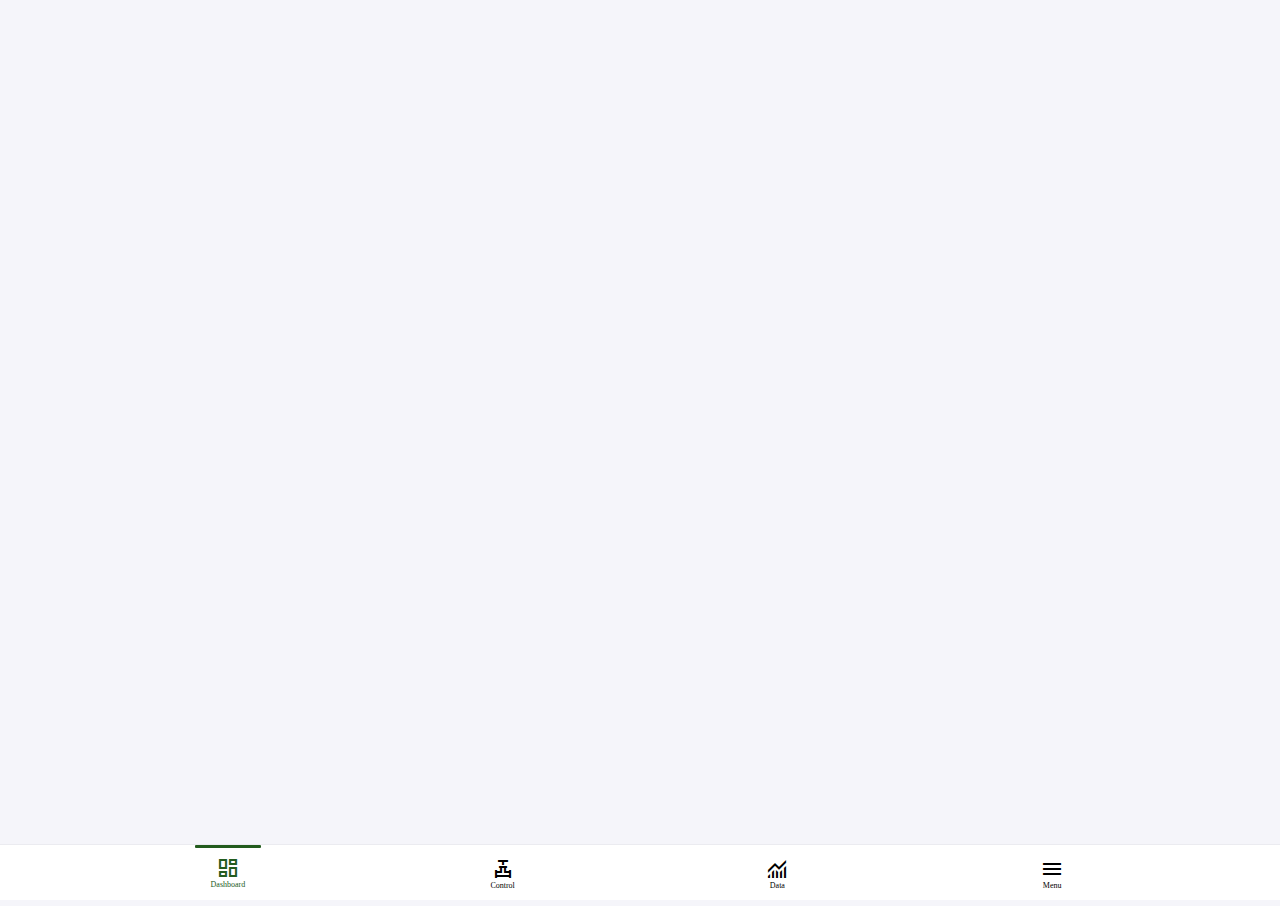
==== views/dashboard.html @ d2212e33 "raspberry pi integration" ====
<!DOCTYPE html>
<html lang="en">
  <head>
    <meta charset="UTF-8" />
    <meta name="viewport" content="width=device-width, initial-scale=1.0" />
    <link
      rel="stylesheet"
      href="https://fonts.googleapis.com/css2?family=Material+Symbols+Outlined:opsz,wght,FILL,GRAD@24,400,0,0"
    />
    <link rel="stylesheet" href="../styles/reset.css" />
    <link rel="stylesheet" href="../assets/css/dashboard.css" />

    <title>Dashboard</title>
  </head>
  <body>
    <div class="container">
      <nav>
        <li class="active">
          <a href="">
            <hr />
            <span class="material-symbols-outlined">dashboard</span>
            <h3>Dashboard</h3>
          </a>
        </li>
        <li class="default">
          <a href="control.html">
            <hr />
            <span class="material-symbols-outlined">valve</span>
            <h3>Control</h3>
          </a>
        </li>
        <li class="default">
          <a href="data.html">
            <hr />
            <span class="material-symbols-outlined">monitoring</span>
            <h3>Data</h3>
          </a>
        </li>
        <li class="default">
          <a href="menu.html">
            <hr />
            <span class="material-symbols-outlined">menu</span>
            <h3>Menu</h3>
          </a>
        </li>
      </nav>
      <div class="content">
        <iframe
          src="http://localhost:1880/ui/#!/0?socketid=fu1yJuzWp4F92oKlAAAA"
          frameborder="0"
        ></iframe>
      </div>
    </div>
  </body>
</html>
---- assets/css/dashboard.css ----
h3 {
  font-size: 0.5rem;
  font-weight: 500;
  margin-top: 1px;
}

body {
  background-color: #f5f5fa;
  font-family: "Clash Grotesk";
}

.container {
  height: 100vh;
  display: flex;
  flex-direction: column-reverse;
  justify-content: space-between;
  align-items: center;
}

nav {
  display: flex;
  align-items: center;
  justify-content: space-evenly;
  align-items: center;
  background-color: white;
  width: 100vw;
  height: 56px;

  border: solid 1px;
  border-color: #ebebf0;
  border-left: none;
  border-right: none;
  border-bottom: none;
  li {
    width: 5.859375rem;
  }
  li a {
    display: flex;
    justify-content: center;
    align-items: center;
    flex-direction: column;
  }
}

.content {
  height: 100vh;
}

.default {
  hr {
    visibility: hidden;
  }
  h3 {
    padding-bottom: 1rem;
  }
}

.active {
  color: #235c1e;
  hr {
    border-radius: 1px;

    border: solid 3px;
    border-left: none;
    border-right: none;
    border-bottom: none;
    margin: 0px;
    padding: 0px;
    color: #235c1e;
    width: 4.125rem;
  }
  span {
    padding-top: 0.5rem;
  }
  h3 {
    padding-bottom: 0.6rem;
  }
}

iframe {
  /* margin-top: 3rem; */
  padding-top: 5rem;
  width: 100vw;
  height: 100vh;
}
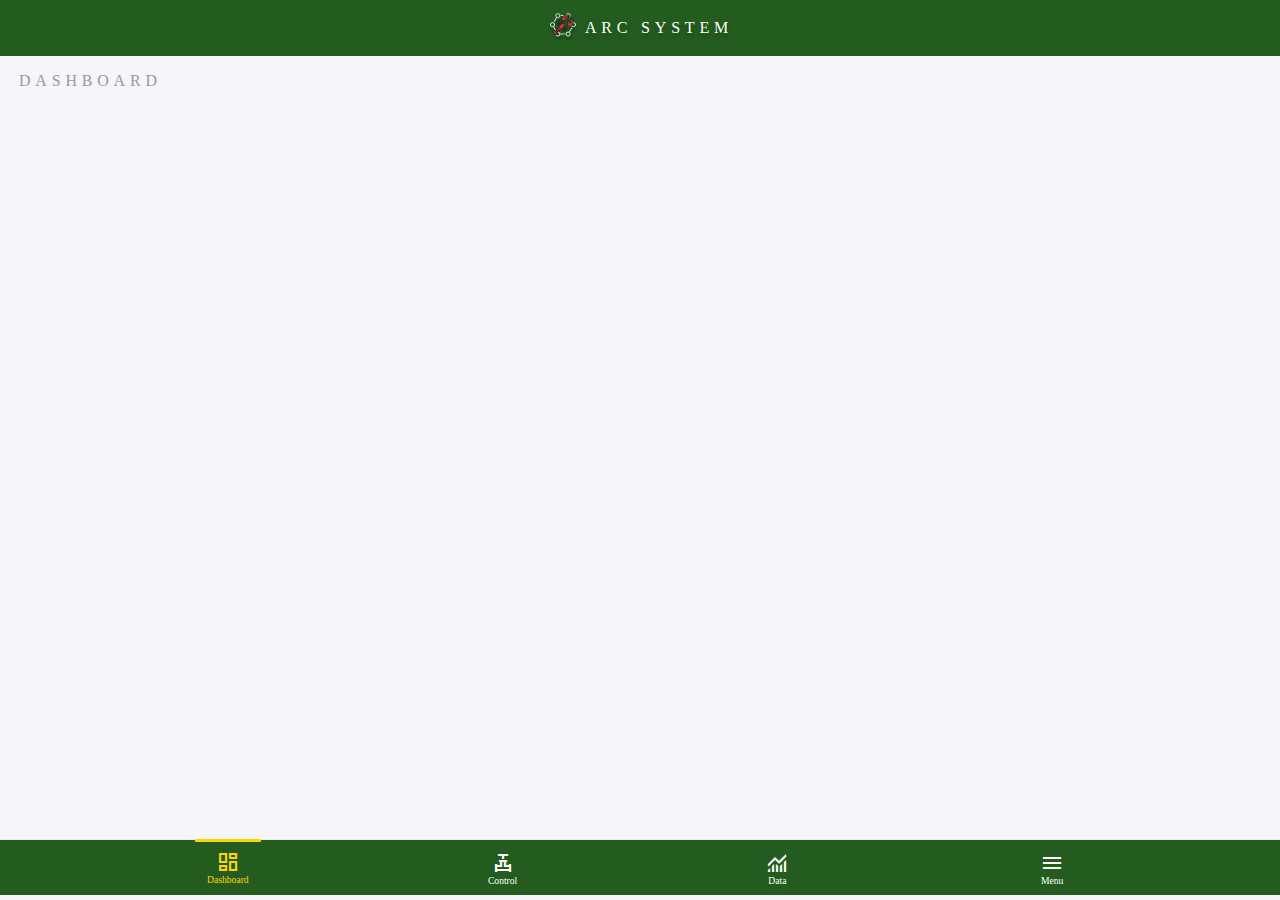
==== commit ce9bde8c: "update" ====
--- a/views/dashboard.html
+++ b/views/dashboard.html
@@ -3,52 +3,65 @@
   <head>
     <meta charset="UTF-8" />
     <meta name="viewport" content="width=device-width, initial-scale=1.0" />
+
     <link
       rel="stylesheet"
       href="https://fonts.googleapis.com/css2?family=Material+Symbols+Outlined:opsz,wght,FILL,GRAD@24,400,0,0"
     />
+
     <link rel="stylesheet" href="../styles/reset.css" />
     <link rel="stylesheet" href="../assets/css/dashboard.css" />
 
     <title>Dashboard</title>
   </head>
   <body>
-    <div class="container">
-      <nav>
-        <li class="active">
-          <a href="">
-            <hr />
-            <span class="material-symbols-outlined">dashboard</span>
-            <h3>Dashboard</h3>
-          </a>
-        </li>
-        <li class="default">
-          <a href="control.html">
-            <hr />
-            <span class="material-symbols-outlined">valve</span>
-            <h3>Control</h3>
-          </a>
-        </li>
-        <li class="default">
-          <a href="data.html">
-            <hr />
-            <span class="material-symbols-outlined">monitoring</span>
-            <h3>Data</h3>
-          </a>
-        </li>
-        <li class="default">
-          <a href="menu.html">
-            <hr />
-            <span class="material-symbols-outlined">menu</span>
-            <h3>Menu</h3>
-          </a>
-        </li>
-      </nav>
+    <div class="wrapper">
+      <div class="header-wrapper">
+        <div class="header">
+          <img src="/assets/images/logo-dark.png" alt="" />
+          <h1>ARC SYSTEM</h1>
+        </div>
+        <div class="title">
+          <h2>DASHBOARD</h2>
+        </div>
+      </div>
       <div class="content">
         <iframe
-          src="http://localhost:1880/ui/#!/0?socketid=fu1yJuzWp4F92oKlAAAA"
+          src="http://192.168.0.106:1880/ui/#!/0?socketid=Lcxr3EBjXBzdUQR2AAAA"
           frameborder="0"
         ></iframe>
+      </div>
+      <div class="nav-bar">
+        <nav>
+          <li class="active">
+            <a href="">
+              <hr />
+              <span class="material-symbols-outlined">dashboard</span>
+              <h3>Dashboard</h3>
+            </a>
+          </li>
+          <li class="default">
+            <a href="">
+              <hr />
+              <span class="material-symbols-outlined">valve</span>
+              <h3>Control</h3>
+            </a>
+          </li>
+          <li class="default">
+            <a href="">
+              <hr />
+              <span class="material-symbols-outlined">monitoring</span>
+              <h3>Data</h3>
+            </a>
+          </li>
+          <li class="default">
+            <a href="">
+              <hr />
+              <span class="material-symbols-outlined">menu</span>
+              <h3>Menu</h3>
+            </a>
+          </li>
+        </nav>
       </div>
     </div>
   </body>
--- a/assets/css/dashboard.css
+++ b/assets/css/dashboard.css
@@ -1,28 +1,88 @@
+* {
+  margin: 0;
+  padding: 0;
+}
+
+h1 {
+  margin: 0;
+  font-size: 1rem;
+  letter-spacing: 0.3rem;
+  font-weight: normal;
+  color: white;
+}
+
 h3 {
-  font-size: 0.5rem;
+  font-size: 0.6em;
   font-weight: 500;
   margin-top: 1px;
+}
+
+h2 {
+  font-size: 1rem;
+  letter-spacing: 0.3rem;
+  color: #9a9a9a;
+  font-weight: 400;
+  padding-left: 19px;
+  padding-top: 1rem;
 }
 
 body {
   background-color: #f5f5fa;
   font-family: "Clash Grotesk";
+  /* height: 100svh; */
 }
 
-.container {
-  height: 100vh;
+.header-wrapper {
+  position: sticky;
+  top: 0;
+  bottom: 6.5rem;
+}
+
+.header {
+  box-shadow: 0 4px 4px 0 rgba(0, 0, 0, 0.25);
+
   display: flex;
-  flex-direction: column-reverse;
-  justify-content: space-between;
+  justify-content: center;
   align-items: center;
+  gap: 0.375rem;
+  background-color: #235c1e;
+  min-height: 3.5rem;
+  /* overflow: visible auto; */
+}
+
+.header img {
+  width: 2rem;
+}
+
+.header h1 {
+  text-shadow: 0 4px 4px rgba(0, 0, 0, 0.25);
+}
+
+.title {
+  background-color: #f5f5fa;
+  min-height: 3rem;
+}
+
+.content {
+  min-height: 531px;
+}
+
+.content .dropdown {
+  position: relative;
+}
+
+/* NAVIGATION BAR */
+
+.nav-bar {
+  position: sticky;
+  bottom: 0;
 }
 
 nav {
   display: flex;
-  align-items: center;
   justify-content: space-evenly;
   align-items: center;
-  background-color: white;
+  background-color: #235c1e;
   width: 100vw;
   height: 56px;
 
@@ -31,55 +91,98 @@
   border-left: none;
   border-right: none;
   border-bottom: none;
-  li {
-    width: 5.859375rem;
-  }
-  li a {
-    display: flex;
-    justify-content: center;
-    align-items: center;
-    flex-direction: column;
+}
+
+nav li {
+  width: 5.859375rem;
+}
+
+nav li a {
+  display: flex;
+  justify-content: center;
+  align-items: center;
+  flex-direction: column;
+}
+
+.default hr {
+  visibility: hidden;
+}
+
+.default span {
+  color: white;
+}
+
+.default h3 {
+  /* padding-bottom: 1rem; */
+  color: white;
+}
+
+.active {
+  color: #ffd700;
+}
+
+.active hr {
+  border-radius: 1px;
+
+  border: solid 3px;
+  border-left: none;
+  border-right: none;
+  border-bottom: none;
+  margin: 0px;
+  padding: 0px;
+  color: #ffd700;
+  width: 4.125rem;
+}
+.active span {
+  padding-top: 0.5rem;
+}
+.active h3 {
+  padding-bottom: 0.6rem;
+}
+
+iframe {
+  /* position: sticky;
+  top: 6.5rem; */
+  padding-top: 0.5rem;
+  width: 100%;
+  min-height: 690px;
+  overflow: hidden;
+  /* height: 100svh; */
+}
+
+/* Styles for screens larger than 600 pixels */
+@media screen and (min-height: 600px) {
+  .content {
+    min-height: 532px;
   }
 }
 
-.content {
-  height: 100vh;
-}
-
-.default {
-  hr {
-    visibility: hidden;
-  }
-  h3 {
-    padding-bottom: 1rem;
+@media screen and (min-height: 666px) {
+  .content {
+    min-height: 506px;
   }
 }
 
-.active {
-  color: #235c1e;
-  hr {
-    border-radius: 1px;
-
-    border: solid 3px;
-    border-left: none;
-    border-right: none;
-    border-bottom: none;
-    margin: 0px;
-    padding: 0px;
-    color: #235c1e;
-    width: 4.125rem;
-  }
-  span {
-    padding-top: 0.5rem;
-  }
-  h3 {
-    padding-bottom: 0.6rem;
+@media screen and (min-height: 811px) {
+  .content {
+    min-height: 651px;
   }
 }
 
-iframe {
-  /* margin-top: 3rem; */
-  padding-top: 5rem;
-  width: 100vw;
-  height: 100vh;
+@media screen and (min-height: 844px) {
+  .content {
+    min-height: 684px;
+  }
 }
+
+@media screen and (min-height: 895px) {
+  .content {
+    min-height: 735px;
+  }
+}
+
+@media screen and (min-height: 925px) {
+  .content {
+    min-height: 765px;
+  }
+}
